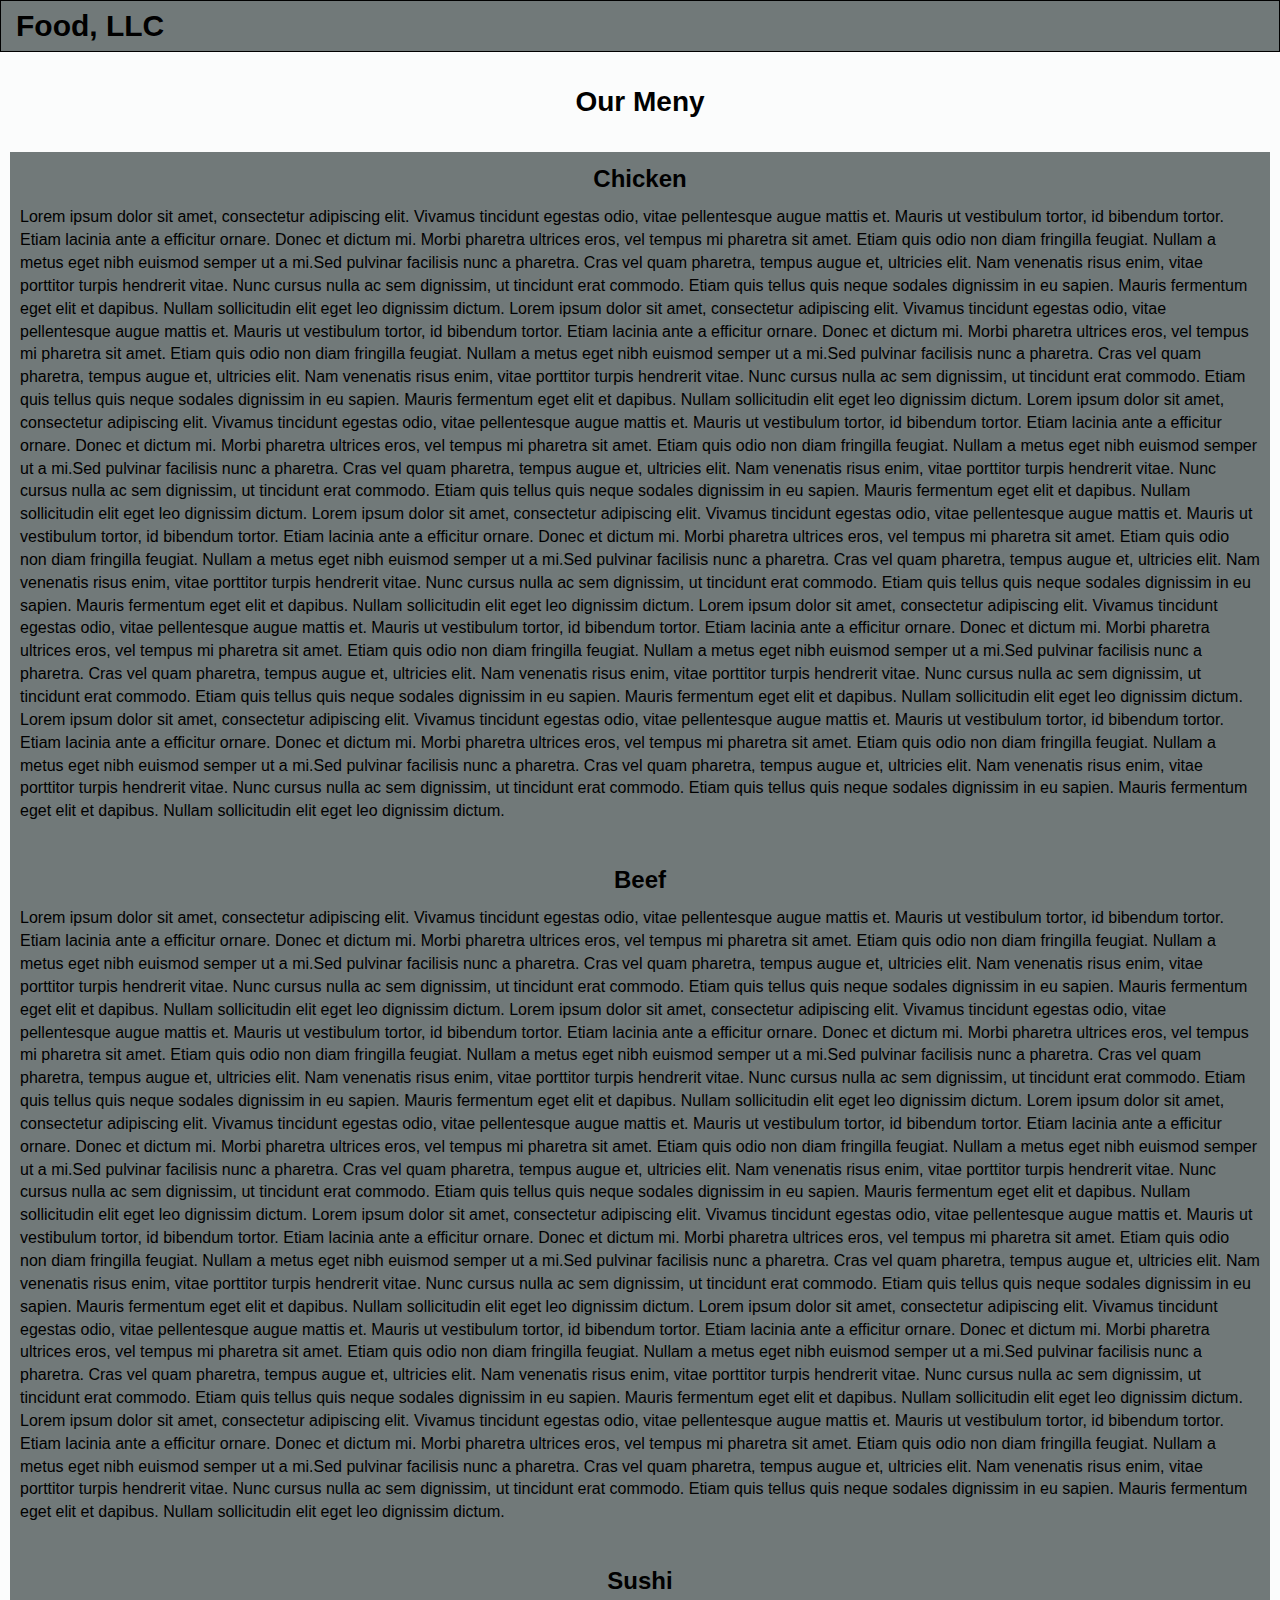
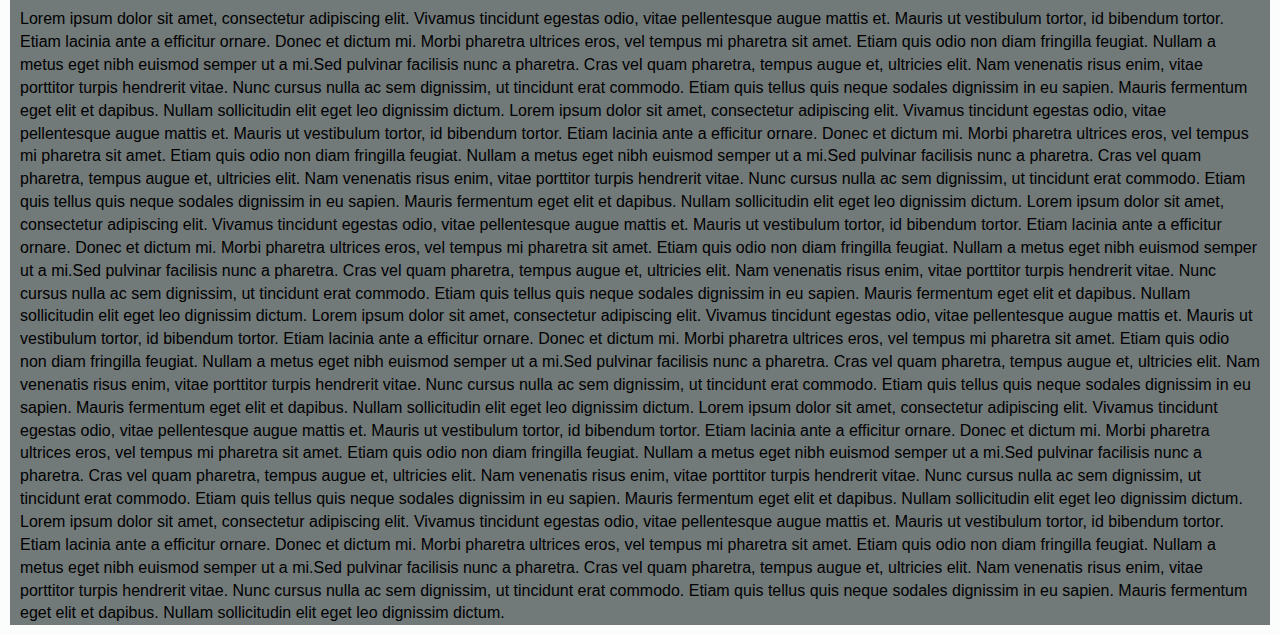
==== mod3_solution/index.html @ 7fc9fcaa "addition to our page content" ====
<!doctype html>
<html lang="en">
  <head>
    <meta charset="utf-8">
    <meta http-equiv="X-UA-Compatible" content="IE=edge">
    <meta name="viewport" content="width=device-width, initial-scale=1">

    <title>Menu</title>
    <link rel="stylesheet" href="css/bootstrap.min.css">
    <link rel="stylesheet" href="css/styles.css">
  </head>
<body>
  <Header>
    <nav id="header-nav" class="navbar navbar-default">
      <div class="container-fluid">
        <div class="navbar-header">

          <div class="navbar-brand">
            <p id="p1">Food, LLC</p>
          </div>

          <button type="button" class="navbar-toggle collapsed" data-toggle="collapse" data-target="#collapsable-nav" aria-expanded="false">
            <span class="sr-only">Toggle navigation</span>
            <span class="icon-bar"></span>
            <span class="icon-bar"></span>
            <span class="icon-bar"></span>
          </button>
        </div>

        <div id="collapsable-nav" class="collapse navbar-collapse">
           <ul id="nav-list" class="nav navbar-nav navbar-right">
            <li>
              <a href="index.html" class="hidden-lg hidden-md hidden-sm">
                Chicken</a>
            </li>
            <li>
              <a href="index.html" class="hidden-lg hidden-md hidden-sm">
                Beef</a>
            </li>
            <li>
               <a href="index.html" class="hidden-lg hidden-md hidden-sm">
                Sushi</a>
            </li>
          </ul><!-- #nav-list -->
        </div><!-- .collapse .navbar-collapse -->
      </div><!-- .container -->
    </nav><!-- #header-nav -->


  </Header>

<p id="p2" class="text-center"> Our Meny </p>

<div class="mydiv">
  <p id="p3"> Chicken <p>
  <p id="p4"> Lorem ipsum dolor sit amet, consectetur adipiscing elit. Vivamus tincidunt egestas odio, vitae pellentesque augue mattis et. Mauris ut vestibulum tortor, id bibendum tortor. Etiam lacinia ante a efficitur ornare. Donec et dictum mi. Morbi pharetra ultrices eros, vel tempus mi pharetra sit amet. Etiam quis odio non diam fringilla feugiat. Nullam a metus eget nibh euismod semper ut a mi.Sed pulvinar facilisis nunc a pharetra. Cras vel quam pharetra, tempus augue et, ultricies elit. Nam venenatis risus enim, vitae porttitor turpis hendrerit vitae. Nunc cursus nulla ac sem dignissim, ut tincidunt erat commodo. Etiam quis tellus quis neque sodales dignissim in eu sapien. Mauris fermentum eget elit et dapibus. Nullam sollicitudin elit eget leo dignissim dictum. Lorem ipsum dolor sit amet, consectetur adipiscing elit. Vivamus tincidunt egestas odio, vitae pellentesque augue mattis et. Mauris ut vestibulum tortor, id bibendum tortor. Etiam lacinia ante a efficitur ornare. Donec et dictum mi. Morbi pharetra ultrices eros, vel tempus mi pharetra sit amet. Etiam quis odio non diam fringilla feugiat. Nullam a metus eget nibh euismod semper ut a mi.Sed pulvinar facilisis nunc a pharetra. Cras vel quam pharetra, tempus augue et, ultricies elit. Nam venenatis risus enim, vitae porttitor turpis hendrerit vitae. Nunc cursus nulla ac sem dignissim, ut tincidunt erat commodo. Etiam quis tellus quis neque sodales dignissim in eu sapien. Mauris fermentum eget elit et dapibus. Nullam sollicitudin elit eget leo dignissim dictum. Lorem ipsum dolor sit amet, consectetur adipiscing elit. Vivamus tincidunt egestas odio, vitae pellentesque augue mattis et. Mauris ut vestibulum tortor, id bibendum tortor. Etiam lacinia ante a efficitur ornare. Donec et dictum mi. Morbi pharetra ultrices eros, vel tempus mi pharetra sit amet. Etiam quis odio non diam fringilla feugiat. Nullam a metus eget nibh euismod semper ut a mi.Sed pulvinar facilisis nunc a pharetra. Cras vel quam pharetra, tempus augue et, ultricies elit. Nam venenatis risus enim, vitae porttitor turpis hendrerit vitae. Nunc cursus nulla ac sem dignissim, ut tincidunt erat commodo. Etiam quis tellus quis neque sodales dignissim in eu sapien. Mauris fermentum eget elit et dapibus. Nullam sollicitudin elit eget leo dignissim dictum. Lorem ipsum dolor sit amet, consectetur adipiscing elit. Vivamus tincidunt egestas odio, vitae pellentesque augue mattis et. Mauris ut vestibulum tortor, id bibendum tortor. Etiam lacinia ante a efficitur ornare. Donec et dictum mi. Morbi pharetra ultrices eros, vel tempus mi pharetra sit amet. Etiam quis odio non diam fringilla feugiat. Nullam a metus eget nibh euismod semper ut a mi.Sed pulvinar facilisis nunc a pharetra. Cras vel quam pharetra, tempus augue et, ultricies elit. Nam venenatis risus enim, vitae porttitor turpis hendrerit vitae. Nunc cursus nulla ac sem dignissim, ut tincidunt erat commodo. Etiam quis tellus quis neque sodales dignissim in eu sapien. Mauris fermentum eget elit et dapibus. Nullam sollicitudin elit eget leo dignissim dictum. Lorem ipsum dolor sit amet, consectetur adipiscing elit. Vivamus tincidunt egestas odio, vitae pellentesque augue mattis et. Mauris ut vestibulum tortor, id bibendum tortor. Etiam lacinia ante a efficitur ornare. Donec et dictum mi. Morbi pharetra ultrices eros, vel tempus mi pharetra sit amet. Etiam quis odio non diam fringilla feugiat. Nullam a metus eget nibh euismod semper ut a mi.Sed pulvinar facilisis nunc a pharetra. Cras vel quam pharetra, tempus augue et, ultricies elit. Nam venenatis risus enim, vitae porttitor turpis hendrerit vitae. Nunc cursus nulla ac sem dignissim, ut tincidunt erat commodo. Etiam quis tellus quis neque sodales dignissim in eu sapien. Mauris fermentum eget elit et dapibus. Nullam sollicitudin elit eget leo dignissim dictum. Lorem ipsum dolor sit amet, consectetur adipiscing elit. Vivamus tincidunt egestas odio, vitae pellentesque augue mattis et. Mauris ut vestibulum tortor, id bibendum tortor. Etiam lacinia ante a efficitur ornare. Donec et dictum mi. Morbi pharetra ultrices eros, vel tempus mi pharetra sit amet. Etiam quis odio non diam fringilla feugiat. Nullam a metus eget nibh euismod semper ut a mi.Sed pulvinar facilisis nunc a pharetra. Cras vel quam pharetra, tempus augue et, ultricies elit. Nam venenatis risus enim, vitae porttitor turpis hendrerit vitae. Nunc cursus nulla ac sem dignissim, ut tincidunt erat commodo. Etiam quis tellus quis neque sodales dignissim in eu sapien. Mauris fermentum eget elit et dapibus. Nullam sollicitudin elit eget leo dignissim dictum.

  </p>  

<p id="p3"> Beef <p>
  <p id="p4"> Lorem ipsum dolor sit amet, consectetur adipiscing elit. Vivamus tincidunt egestas odio, vitae pellentesque augue mattis et. Mauris ut vestibulum tortor, id bibendum tortor. Etiam lacinia ante a efficitur ornare. Donec et dictum mi. Morbi pharetra ultrices eros, vel tempus mi pharetra sit amet. Etiam quis odio non diam fringilla feugiat. Nullam a metus eget nibh euismod semper ut a mi.Sed pulvinar facilisis nunc a pharetra. Cras vel quam pharetra, tempus augue et, ultricies elit. Nam venenatis risus enim, vitae porttitor turpis hendrerit vitae. Nunc cursus nulla ac sem dignissim, ut tincidunt erat commodo. Etiam quis tellus quis neque sodales dignissim in eu sapien. Mauris fermentum eget elit et dapibus. Nullam sollicitudin elit eget leo dignissim dictum. Lorem ipsum dolor sit amet, consectetur adipiscing elit. Vivamus tincidunt egestas odio, vitae pellentesque augue mattis et. Mauris ut vestibulum tortor, id bibendum tortor. Etiam lacinia ante a efficitur ornare. Donec et dictum mi. Morbi pharetra ultrices eros, vel tempus mi pharetra sit amet. Etiam quis odio non diam fringilla feugiat. Nullam a metus eget nibh euismod semper ut a mi.Sed pulvinar facilisis nunc a pharetra. Cras vel quam pharetra, tempus augue et, ultricies elit. Nam venenatis risus enim, vitae porttitor turpis hendrerit vitae. Nunc cursus nulla ac sem dignissim, ut tincidunt erat commodo. Etiam quis tellus quis neque sodales dignissim in eu sapien. Mauris fermentum eget elit et dapibus. Nullam sollicitudin elit eget leo dignissim dictum. Lorem ipsum dolor sit amet, consectetur adipiscing elit. Vivamus tincidunt egestas odio, vitae pellentesque augue mattis et. Mauris ut vestibulum tortor, id bibendum tortor. Etiam lacinia ante a efficitur ornare. Donec et dictum mi. Morbi pharetra ultrices eros, vel tempus mi pharetra sit amet. Etiam quis odio non diam fringilla feugiat. Nullam a metus eget nibh euismod semper ut a mi.Sed pulvinar facilisis nunc a pharetra. Cras vel quam pharetra, tempus augue et, ultricies elit. Nam venenatis risus enim, vitae porttitor turpis hendrerit vitae. Nunc cursus nulla ac sem dignissim, ut tincidunt erat commodo. Etiam quis tellus quis neque sodales dignissim in eu sapien. Mauris fermentum eget elit et dapibus. Nullam sollicitudin elit eget leo dignissim dictum. Lorem ipsum dolor sit amet, consectetur adipiscing elit. Vivamus tincidunt egestas odio, vitae pellentesque augue mattis et. Mauris ut vestibulum tortor, id bibendum tortor. Etiam lacinia ante a efficitur ornare. Donec et dictum mi. Morbi pharetra ultrices eros, vel tempus mi pharetra sit amet. Etiam quis odio non diam fringilla feugiat. Nullam a metus eget nibh euismod semper ut a mi.Sed pulvinar facilisis nunc a pharetra. Cras vel quam pharetra, tempus augue et, ultricies elit. Nam venenatis risus enim, vitae porttitor turpis hendrerit vitae. Nunc cursus nulla ac sem dignissim, ut tincidunt erat commodo. Etiam quis tellus quis neque sodales dignissim in eu sapien. Mauris fermentum eget elit et dapibus. Nullam sollicitudin elit eget leo dignissim dictum. Lorem ipsum dolor sit amet, consectetur adipiscing elit. Vivamus tincidunt egestas odio, vitae pellentesque augue mattis et. Mauris ut vestibulum tortor, id bibendum tortor. Etiam lacinia ante a efficitur ornare. Donec et dictum mi. Morbi pharetra ultrices eros, vel tempus mi pharetra sit amet. Etiam quis odio non diam fringilla feugiat. Nullam a metus eget nibh euismod semper ut a mi.Sed pulvinar facilisis nunc a pharetra. Cras vel quam pharetra, tempus augue et, ultricies elit. Nam venenatis risus enim, vitae porttitor turpis hendrerit vitae. Nunc cursus nulla ac sem dignissim, ut tincidunt erat commodo. Etiam quis tellus quis neque sodales dignissim in eu sapien. Mauris fermentum eget elit et dapibus. Nullam sollicitudin elit eget leo dignissim dictum. Lorem ipsum dolor sit amet, consectetur adipiscing elit. Vivamus tincidunt egestas odio, vitae pellentesque augue mattis et. Mauris ut vestibulum tortor, id bibendum tortor. Etiam lacinia ante a efficitur ornare. Donec et dictum mi. Morbi pharetra ultrices eros, vel tempus mi pharetra sit amet. Etiam quis odio non diam fringilla feugiat. Nullam a metus eget nibh euismod semper ut a mi.Sed pulvinar facilisis nunc a pharetra. Cras vel quam pharetra, tempus augue et, ultricies elit. Nam venenatis risus enim, vitae porttitor turpis hendrerit vitae. Nunc cursus nulla ac sem dignissim, ut tincidunt erat commodo. Etiam quis tellus quis neque sodales dignissim in eu sapien. Mauris fermentum eget elit et dapibus. Nullam sollicitudin elit eget leo dignissim dictum.

 </p>  

<p id="p3"> Sushi <p>
  <p id="p4"> Lorem ipsum dolor sit amet, consectetur adipiscing elit. Vivamus tincidunt egestas odio, vitae pellentesque augue mattis et. Mauris ut vestibulum tortor, id bibendum tortor. Etiam lacinia ante a efficitur ornare. Donec et dictum mi. Morbi pharetra ultrices eros, vel tempus mi pharetra sit amet. Etiam quis odio non diam fringilla feugiat. Nullam a metus eget nibh euismod semper ut a mi.Sed pulvinar facilisis nunc a pharetra. Cras vel quam pharetra, tempus augue et, ultricies elit. Nam venenatis risus enim, vitae porttitor turpis hendrerit vitae. Nunc cursus nulla ac sem dignissim, ut tincidunt erat commodo. Etiam quis tellus quis neque sodales dignissim in eu sapien. Mauris fermentum eget elit et dapibus. Nullam sollicitudin elit eget leo dignissim dictum. Lorem ipsum dolor sit amet, consectetur adipiscing elit. Vivamus tincidunt egestas odio, vitae pellentesque augue mattis et. Mauris ut vestibulum tortor, id bibendum tortor. Etiam lacinia ante a efficitur ornare. Donec et dictum mi. Morbi pharetra ultrices eros, vel tempus mi pharetra sit amet. Etiam quis odio non diam fringilla feugiat. Nullam a metus eget nibh euismod semper ut a mi.Sed pulvinar facilisis nunc a pharetra. Cras vel quam pharetra, tempus augue et, ultricies elit. Nam venenatis risus enim, vitae porttitor turpis hendrerit vitae. Nunc cursus nulla ac sem dignissim, ut tincidunt erat commodo. Etiam quis tellus quis neque sodales dignissim in eu sapien. Mauris fermentum eget elit et dapibus. Nullam sollicitudin elit eget leo dignissim dictum. Lorem ipsum dolor sit amet, consectetur adipiscing elit. Vivamus tincidunt egestas odio, vitae pellentesque augue mattis et. Mauris ut vestibulum tortor, id bibendum tortor. Etiam lacinia ante a efficitur ornare. Donec et dictum mi. Morbi pharetra ultrices eros, vel tempus mi pharetra sit amet. Etiam quis odio non diam fringilla feugiat. Nullam a metus eget nibh euismod semper ut a mi.Sed pulvinar facilisis nunc a pharetra. Cras vel quam pharetra, tempus augue et, ultricies elit. Nam venenatis risus enim, vitae porttitor turpis hendrerit vitae. Nunc cursus nulla ac sem dignissim, ut tincidunt erat commodo. Etiam quis tellus quis neque sodales dignissim in eu sapien. Mauris fermentum eget elit et dapibus. Nullam sollicitudin elit eget leo dignissim dictum. Lorem ipsum dolor sit amet, consectetur adipiscing elit. Vivamus tincidunt egestas odio, vitae pellentesque augue mattis et. Mauris ut vestibulum tortor, id bibendum tortor. Etiam lacinia ante a efficitur ornare. Donec et dictum mi. Morbi pharetra ultrices eros, vel tempus mi pharetra sit amet. Etiam quis odio non diam fringilla feugiat. Nullam a metus eget nibh euismod semper ut a mi.Sed pulvinar facilisis nunc a pharetra. Cras vel quam pharetra, tempus augue et, ultricies elit. Nam venenatis risus enim, vitae porttitor turpis hendrerit vitae. Nunc cursus nulla ac sem dignissim, ut tincidunt erat commodo. Etiam quis tellus quis neque sodales dignissim in eu sapien. Mauris fermentum eget elit et dapibus. Nullam sollicitudin elit eget leo dignissim dictum. Lorem ipsum dolor sit amet, consectetur adipiscing elit. Vivamus tincidunt egestas odio, vitae pellentesque augue mattis et. Mauris ut vestibulum tortor, id bibendum tortor. Etiam lacinia ante a efficitur ornare. Donec et dictum mi. Morbi pharetra ultrices eros, vel tempus mi pharetra sit amet. Etiam quis odio non diam fringilla feugiat. Nullam a metus eget nibh euismod semper ut a mi.Sed pulvinar facilisis nunc a pharetra. Cras vel quam pharetra, tempus augue et, ultricies elit. Nam venenatis risus enim, vitae porttitor turpis hendrerit vitae. Nunc cursus nulla ac sem dignissim, ut tincidunt erat commodo. Etiam quis tellus quis neque sodales dignissim in eu sapien. Mauris fermentum eget elit et dapibus. Nullam sollicitudin elit eget leo dignissim dictum. Lorem ipsum dolor sit amet, consectetur adipiscing elit. Vivamus tincidunt egestas odio, vitae pellentesque augue mattis et. Mauris ut vestibulum tortor, id bibendum tortor. Etiam lacinia ante a efficitur ornare. Donec et dictum mi. Morbi pharetra ultrices eros, vel tempus mi pharetra sit amet. Etiam quis odio non diam fringilla feugiat. Nullam a metus eget nibh euismod semper ut a mi.Sed pulvinar facilisis nunc a pharetra. Cras vel quam pharetra, tempus augue et, ultricies elit. Nam venenatis risus enim, vitae porttitor turpis hendrerit vitae. Nunc cursus nulla ac sem dignissim, ut tincidunt erat commodo. Etiam quis tellus quis neque sodales dignissim in eu sapien. Mauris fermentum eget elit et dapibus. Nullam sollicitudin elit eget leo dignissim dictum.

  </p>  

</div>

  </div>

  <script src="js/jquery-1.11.3.min.js"></script>
  <script src="js/bootstrap.min.js"></script>
  <script src="js/script.js"></script>
</body>
</html>
---- mod3_solution/css/styles.css ----
body {
	font-size:16px;
	color: #fff;
	background-color: #fbfcfc;
	font-family: 'Oxygen', sans-serif;
}

/** Header **/

#header-nav {
	background-color: #717979;
	border-radius: 0;
	border: 1px solid black;

}

#nav-list a{
	color: black;
	text-align: center;
	background-color:#EBF98C;
	font-weight: 800; 

}

#nav-list a:hover {
	background: #939293;
}


button {
	
} 


/** Title and main page **/

p {color: black;
}
	#p1 {
	font-weight: 800;
	text-align: center;
	font-size: 30px;
	}

	#p2 {
	font-weight: 800;
	margin-top: 30px;
	font-size: 28px;

	}

	#p3 {
	font-weight: 800;
	margin-top: 30px;
	font-size: 24px;
	padding-top:10px;

	}

	#p4 {
	text-align: left;
	font-weight: 0;
	font-size:16px;
	padding: 0px 10px 0px 10px;
	}

.mydiv {
	background-color: #717979;
	color: black;
	text-align: center; 
	margin: 10px 10px 10px 10px; 

}

/** Media queries to add some margin to edge when using smal devices **/


/********** Small devices only **********/
@media (min-width: 768px) and (max-width: 991px) {
  .mydiv {
  	margin: 10px 80px 10px 80px;}
  }


  /********** Extra small devices only **********/
@media (max-width: 767px) {
  .mydiv {
  	margin: 10px 80px 10px 80px;}
}
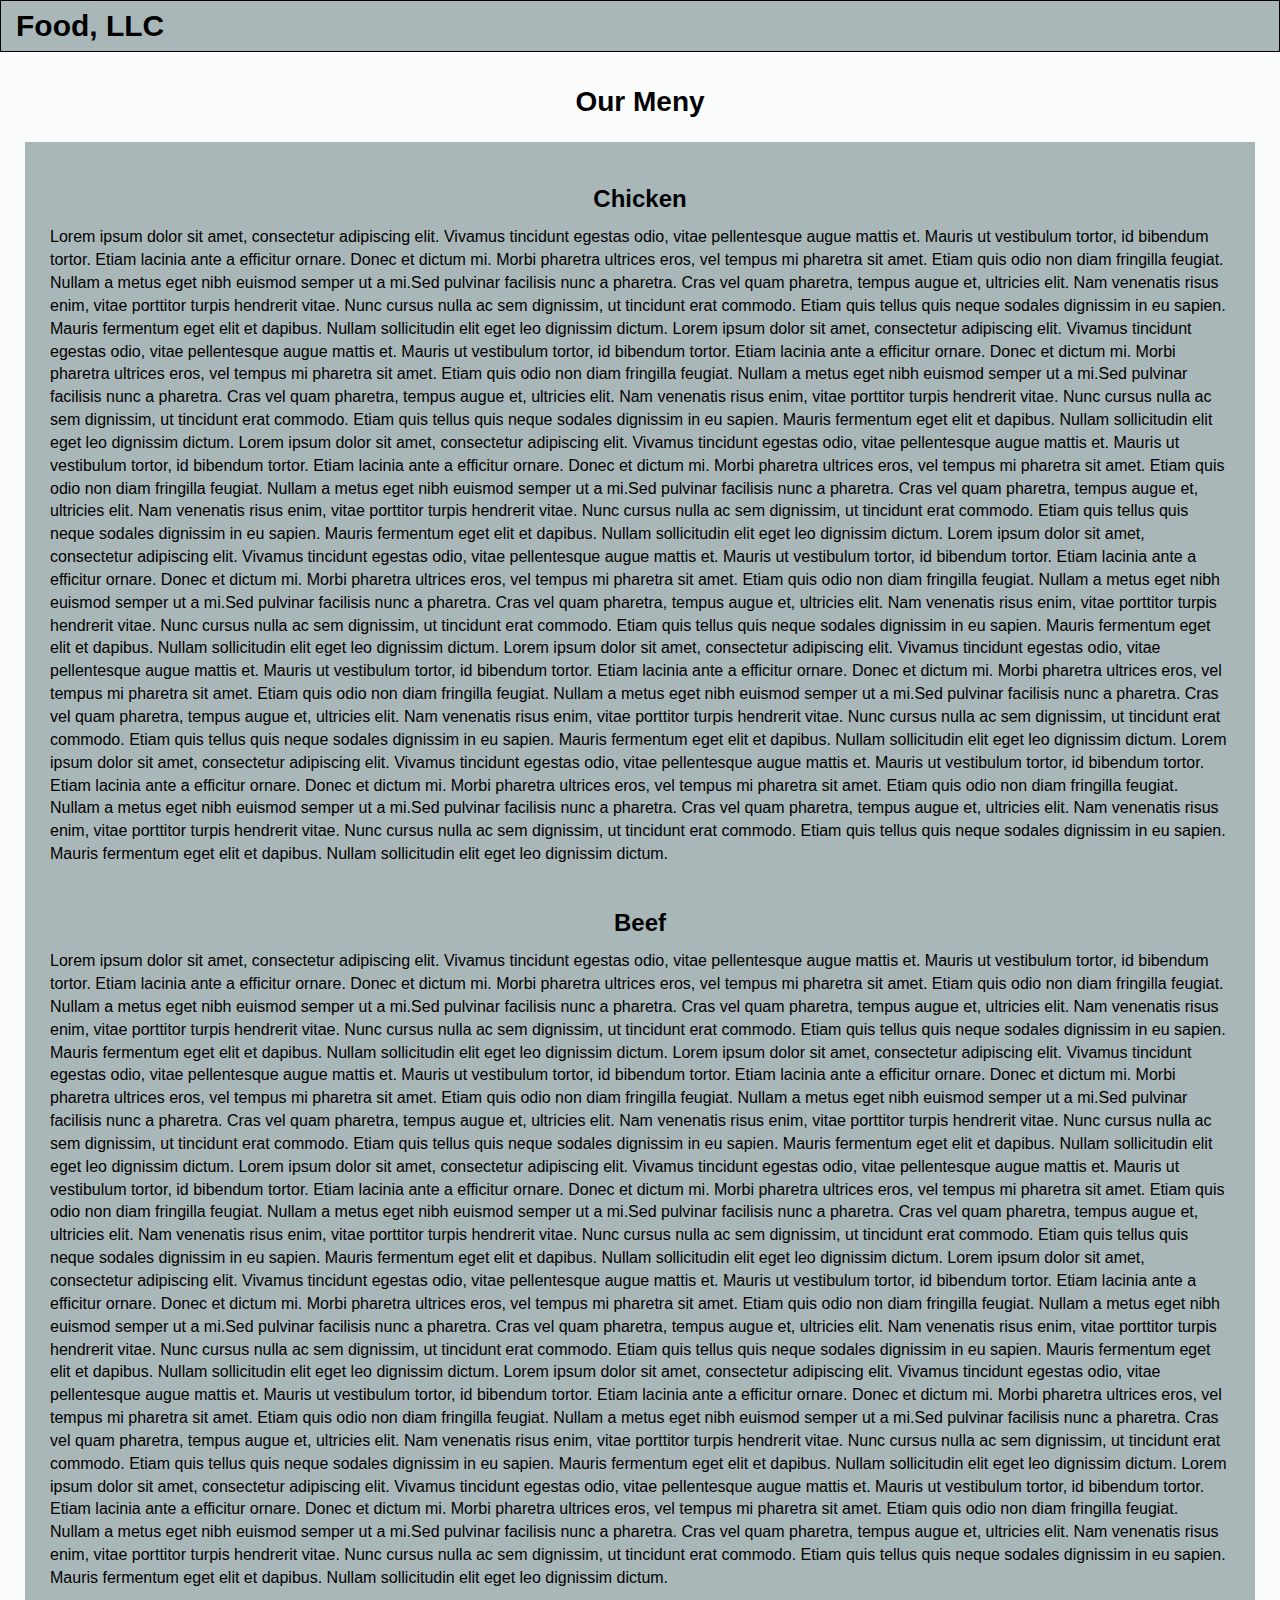
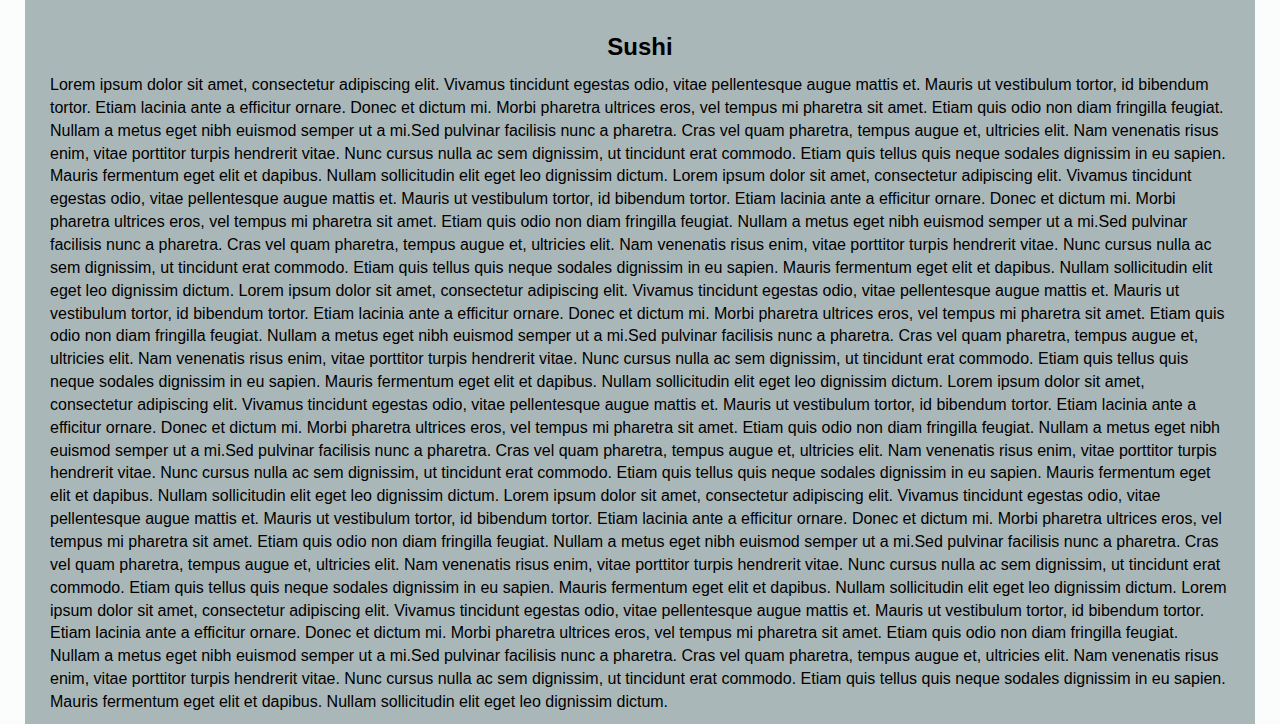
==== commit 904e01f3: "new content" ====
--- a/mod3_solution/index.html
+++ b/mod3_solution/index.html
@@ -41,35 +41,37 @@
                <a href="index.html" class="hidden-lg hidden-md hidden-sm">
                 Sushi</a>
             </li>
-          </ul><!-- #nav-list -->
-        </div><!-- .collapse .navbar-collapse -->
-      </div><!-- .container -->
-    </nav><!-- #header-nav -->
+          </ul>
+        </div>
+      </div>  <!-- .container -->
+    </nav>  <!-- #header-nav -->
 
 
   </Header>
 
 <p id="p2" class="text-center"> Our Meny </p>
 
-<div class="mydiv">
-  <p id="p3"> Chicken <p>
-  <p id="p4"> Lorem ipsum dolor sit amet, consectetur adipiscing elit. Vivamus tincidunt egestas odio, vitae pellentesque augue mattis et. Mauris ut vestibulum tortor, id bibendum tortor. Etiam lacinia ante a efficitur ornare. Donec et dictum mi. Morbi pharetra ultrices eros, vel tempus mi pharetra sit amet. Etiam quis odio non diam fringilla feugiat. Nullam a metus eget nibh euismod semper ut a mi.Sed pulvinar facilisis nunc a pharetra. Cras vel quam pharetra, tempus augue et, ultricies elit. Nam venenatis risus enim, vitae porttitor turpis hendrerit vitae. Nunc cursus nulla ac sem dignissim, ut tincidunt erat commodo. Etiam quis tellus quis neque sodales dignissim in eu sapien. Mauris fermentum eget elit et dapibus. Nullam sollicitudin elit eget leo dignissim dictum. Lorem ipsum dolor sit amet, consectetur adipiscing elit. Vivamus tincidunt egestas odio, vitae pellentesque augue mattis et. Mauris ut vestibulum tortor, id bibendum tortor. Etiam lacinia ante a efficitur ornare. Donec et dictum mi. Morbi pharetra ultrices eros, vel tempus mi pharetra sit amet. Etiam quis odio non diam fringilla feugiat. Nullam a metus eget nibh euismod semper ut a mi.Sed pulvinar facilisis nunc a pharetra. Cras vel quam pharetra, tempus augue et, ultricies elit. Nam venenatis risus enim, vitae porttitor turpis hendrerit vitae. Nunc cursus nulla ac sem dignissim, ut tincidunt erat commodo. Etiam quis tellus quis neque sodales dignissim in eu sapien. Mauris fermentum eget elit et dapibus. Nullam sollicitudin elit eget leo dignissim dictum. Lorem ipsum dolor sit amet, consectetur adipiscing elit. Vivamus tincidunt egestas odio, vitae pellentesque augue mattis et. Mauris ut vestibulum tortor, id bibendum tortor. Etiam lacinia ante a efficitur ornare. Donec et dictum mi. Morbi pharetra ultrices eros, vel tempus mi pharetra sit amet. Etiam quis odio non diam fringilla feugiat. Nullam a metus eget nibh euismod semper ut a mi.Sed pulvinar facilisis nunc a pharetra. Cras vel quam pharetra, tempus augue et, ultricies elit. Nam venenatis risus enim, vitae porttitor turpis hendrerit vitae. Nunc cursus nulla ac sem dignissim, ut tincidunt erat commodo. Etiam quis tellus quis neque sodales dignissim in eu sapien. Mauris fermentum eget elit et dapibus. Nullam sollicitudin elit eget leo dignissim dictum. Lorem ipsum dolor sit amet, consectetur adipiscing elit. Vivamus tincidunt egestas odio, vitae pellentesque augue mattis et. Mauris ut vestibulum tortor, id bibendum tortor. Etiam lacinia ante a efficitur ornare. Donec et dictum mi. Morbi pharetra ultrices eros, vel tempus mi pharetra sit amet. Etiam quis odio non diam fringilla feugiat. Nullam a metus eget nibh euismod semper ut a mi.Sed pulvinar facilisis nunc a pharetra. Cras vel quam pharetra, tempus augue et, ultricies elit. Nam venenatis risus enim, vitae porttitor turpis hendrerit vitae. Nunc cursus nulla ac sem dignissim, ut tincidunt erat commodo. Etiam quis tellus quis neque sodales dignissim in eu sapien. Mauris fermentum eget elit et dapibus. Nullam sollicitudin elit eget leo dignissim dictum. Lorem ipsum dolor sit amet, consectetur adipiscing elit. Vivamus tincidunt egestas odio, vitae pellentesque augue mattis et. Mauris ut vestibulum tortor, id bibendum tortor. Etiam lacinia ante a efficitur ornare. Donec et dictum mi. Morbi pharetra ultrices eros, vel tempus mi pharetra sit amet. Etiam quis odio non diam fringilla feugiat. Nullam a metus eget nibh euismod semper ut a mi.Sed pulvinar facilisis nunc a pharetra. Cras vel quam pharetra, tempus augue et, ultricies elit. Nam venenatis risus enim, vitae porttitor turpis hendrerit vitae. Nunc cursus nulla ac sem dignissim, ut tincidunt erat commodo. Etiam quis tellus quis neque sodales dignissim in eu sapien. Mauris fermentum eget elit et dapibus. Nullam sollicitudin elit eget leo dignissim dictum. Lorem ipsum dolor sit amet, consectetur adipiscing elit. Vivamus tincidunt egestas odio, vitae pellentesque augue mattis et. Mauris ut vestibulum tortor, id bibendum tortor. Etiam lacinia ante a efficitur ornare. Donec et dictum mi. Morbi pharetra ultrices eros, vel tempus mi pharetra sit amet. Etiam quis odio non diam fringilla feugiat. Nullam a metus eget nibh euismod semper ut a mi.Sed pulvinar facilisis nunc a pharetra. Cras vel quam pharetra, tempus augue et, ultricies elit. Nam venenatis risus enim, vitae porttitor turpis hendrerit vitae. Nunc cursus nulla ac sem dignissim, ut tincidunt erat commodo. Etiam quis tellus quis neque sodales dignissim in eu sapien. Mauris fermentum eget elit et dapibus. Nullam sollicitudin elit eget leo dignissim dictum.
+<div class="container">
+  <div class="mydiv">
+    <div class="col-xs-12">
+    <p id="p3"> Chicken <p>
+    <p id="p4"> Lorem ipsum dolor sit amet, consectetur adipiscing elit.  Vivamus tincidunt egestas odio, vitae pellentesque augue mattis et. Mauris ut vestibulum tortor, id bibendum tortor. Etiam lacinia ante a efficitur ornare. Donec et dictum mi. Morbi pharetra ultrices eros, vel tempus mi pharetra sit amet. Etiam quis odio non diam fringilla feugiat. Nullam a metus eget nibh euismod semper ut a mi.Sed pulvinar facilisis nunc a pharetra. Cras vel quam pharetra, tempus augue et, ultricies elit. Nam venenatis risus enim, vitae porttitor turpis hendrerit vitae. Nunc cursus nulla ac sem dignissim, ut tincidunt erat commodo. Etiam quis tellus quis neque sodales dignissim in eu sapien. Mauris fermentum eget elit et dapibus. Nullam sollicitudin elit eget leo dignissim dictum. Lorem ipsum dolor sit amet, consectetur adipiscing elit. Vivamus tincidunt egestas odio, vitae pellentesque augue mattis et. Mauris ut vestibulum tortor, id bibendum tortor. Etiam lacinia ante a efficitur ornare. Donec et dictum mi. Morbi pharetra ultrices eros, vel tempus mi pharetra sit amet. Etiam quis odio non diam fringilla feugiat. Nullam a metus eget nibh euismod semper ut a mi.Sed pulvinar facilisis nunc a pharetra. Cras vel quam pharetra, tempus augue et, ultricies elit. Nam venenatis risus enim, vitae porttitor turpis hendrerit vitae. Nunc cursus nulla ac sem dignissim, ut tincidunt erat commodo. Etiam quis tellus quis neque sodales dignissim in eu sapien. Mauris fermentum eget elit et dapibus. Nullam sollicitudin elit eget leo dignissim dictum. Lorem ipsum dolor sit amet, consectetur adipiscing elit. Vivamus tincidunt egestas odio, vitae pellentesque augue mattis et. Mauris ut vestibulum tortor, id bibendum tortor. Etiam lacinia ante a efficitur ornare. Donec et dictum mi. Morbi pharetra ultrices eros, vel tempus mi pharetra sit amet. Etiam quis odio non diam fringilla feugiat. Nullam a metus eget nibh euismod semper ut a mi.Sed pulvinar facilisis nunc a pharetra. Cras vel quam pharetra, tempus augue et, ultricies elit. Nam venenatis risus enim, vitae porttitor turpis hendrerit vitae. Nunc cursus nulla ac sem dignissim, ut tincidunt erat commodo. Etiam quis tellus quis neque sodales dignissim in eu sapien. Mauris fermentum eget elit et dapibus. Nullam sollicitudin elit eget leo dignissim dictum. Lorem ipsum dolor sit amet, consectetur adipiscing elit. Vivamus tincidunt egestas odio, vitae pellentesque augue mattis et. Mauris ut vestibulum tortor, id bibendum tortor. Etiam lacinia ante a efficitur ornare. Donec et dictum mi. Morbi pharetra ultrices eros, vel tempus mi pharetra sit amet. Etiam quis odio non diam fringilla feugiat. Nullam a metus eget nibh euismod semper ut a mi.Sed pulvinar facilisis nunc a pharetra. Cras vel quam pharetra, tempus augue et, ultricies elit. Nam venenatis risus enim, vitae porttitor turpis hendrerit vitae. Nunc cursus nulla ac sem dignissim, ut tincidunt erat commodo. Etiam quis tellus quis neque sodales dignissim in eu sapien. Mauris fermentum eget elit et dapibus. Nullam sollicitudin elit eget leo dignissim dictum. Lorem ipsum dolor sit amet, consectetur adipiscing elit. Vivamus tincidunt egestas odio, vitae pellentesque augue mattis et. Mauris ut vestibulum tortor, id bibendum tortor. Etiam lacinia ante a efficitur ornare. Donec et dictum mi. Morbi pharetra ultrices eros, vel tempus mi pharetra sit amet. Etiam quis odio non diam fringilla feugiat. Nullam a metus eget nibh euismod semper ut a mi.Sed pulvinar facilisis nunc a pharetra. Cras vel quam pharetra, tempus augue et, ultricies elit. Nam venenatis risus enim, vitae porttitor turpis hendrerit vitae. Nunc cursus nulla ac sem dignissim, ut tincidunt erat commodo. Etiam quis tellus quis neque sodales dignissim in eu sapien. Mauris fermentum eget elit et dapibus. Nullam sollicitudin elit eget leo dignissim dictum. Lorem ipsum dolor sit amet, consectetur adipiscing elit. Vivamus tincidunt egestas odio, vitae pellentesque augue mattis et. Mauris ut vestibulum tortor, id bibendum tortor. Etiam lacinia ante a efficitur ornare. Donec et dictum mi. Morbi pharetra ultrices eros, vel tempus mi pharetra sit amet. Etiam quis odio non diam fringilla feugiat. Nullam a metus eget nibh euismod semper ut a mi.Sed pulvinar facilisis nunc a pharetra. Cras vel quam pharetra, tempus augue et, ultricies elit. Nam venenatis risus enim, vitae porttitor turpis hendrerit vitae. Nunc cursus nulla ac sem dignissim, ut tincidunt erat commodo. Etiam quis tellus quis neque sodales dignissim in eu sapien. Mauris fermentum eget elit et dapibus. Nullam sollicitudin elit eget leo dignissim dictum.
 
-  </p>  
+    </p>  
 
-<p id="p3"> Beef <p>
-  <p id="p4"> Lorem ipsum dolor sit amet, consectetur adipiscing elit. Vivamus tincidunt egestas odio, vitae pellentesque augue mattis et. Mauris ut vestibulum tortor, id bibendum tortor. Etiam lacinia ante a efficitur ornare. Donec et dictum mi. Morbi pharetra ultrices eros, vel tempus mi pharetra sit amet. Etiam quis odio non diam fringilla feugiat. Nullam a metus eget nibh euismod semper ut a mi.Sed pulvinar facilisis nunc a pharetra. Cras vel quam pharetra, tempus augue et, ultricies elit. Nam venenatis risus enim, vitae porttitor turpis hendrerit vitae. Nunc cursus nulla ac sem dignissim, ut tincidunt erat commodo. Etiam quis tellus quis neque sodales dignissim in eu sapien. Mauris fermentum eget elit et dapibus. Nullam sollicitudin elit eget leo dignissim dictum. Lorem ipsum dolor sit amet, consectetur adipiscing elit. Vivamus tincidunt egestas odio, vitae pellentesque augue mattis et. Mauris ut vestibulum tortor, id bibendum tortor. Etiam lacinia ante a efficitur ornare. Donec et dictum mi. Morbi pharetra ultrices eros, vel tempus mi pharetra sit amet. Etiam quis odio non diam fringilla feugiat. Nullam a metus eget nibh euismod semper ut a mi.Sed pulvinar facilisis nunc a pharetra. Cras vel quam pharetra, tempus augue et, ultricies elit. Nam venenatis risus enim, vitae porttitor turpis hendrerit vitae. Nunc cursus nulla ac sem dignissim, ut tincidunt erat commodo. Etiam quis tellus quis neque sodales dignissim in eu sapien. Mauris fermentum eget elit et dapibus. Nullam sollicitudin elit eget leo dignissim dictum. Lorem ipsum dolor sit amet, consectetur adipiscing elit. Vivamus tincidunt egestas odio, vitae pellentesque augue mattis et. Mauris ut vestibulum tortor, id bibendum tortor. Etiam lacinia ante a efficitur ornare. Donec et dictum mi. Morbi pharetra ultrices eros, vel tempus mi pharetra sit amet. Etiam quis odio non diam fringilla feugiat. Nullam a metus eget nibh euismod semper ut a mi.Sed pulvinar facilisis nunc a pharetra. Cras vel quam pharetra, tempus augue et, ultricies elit. Nam venenatis risus enim, vitae porttitor turpis hendrerit vitae. Nunc cursus nulla ac sem dignissim, ut tincidunt erat commodo. Etiam quis tellus quis neque sodales dignissim in eu sapien. Mauris fermentum eget elit et dapibus. Nullam sollicitudin elit eget leo dignissim dictum. Lorem ipsum dolor sit amet, consectetur adipiscing elit. Vivamus tincidunt egestas odio, vitae pellentesque augue mattis et. Mauris ut vestibulum tortor, id bibendum tortor. Etiam lacinia ante a efficitur ornare. Donec et dictum mi. Morbi pharetra ultrices eros, vel tempus mi pharetra sit amet. Etiam quis odio non diam fringilla feugiat. Nullam a metus eget nibh euismod semper ut a mi.Sed pulvinar facilisis nunc a pharetra. Cras vel quam pharetra, tempus augue et, ultricies elit. Nam venenatis risus enim, vitae porttitor turpis hendrerit vitae. Nunc cursus nulla ac sem dignissim, ut tincidunt erat commodo. Etiam quis tellus quis neque sodales dignissim in eu sapien. Mauris fermentum eget elit et dapibus. Nullam sollicitudin elit eget leo dignissim dictum. Lorem ipsum dolor sit amet, consectetur adipiscing elit. Vivamus tincidunt egestas odio, vitae pellentesque augue mattis et. Mauris ut vestibulum tortor, id bibendum tortor. Etiam lacinia ante a efficitur ornare. Donec et dictum mi. Morbi pharetra ultrices eros, vel tempus mi pharetra sit amet. Etiam quis odio non diam fringilla feugiat. Nullam a metus eget nibh euismod semper ut a mi.Sed pulvinar facilisis nunc a pharetra. Cras vel quam pharetra, tempus augue et, ultricies elit. Nam venenatis risus enim, vitae porttitor turpis hendrerit vitae. Nunc cursus nulla ac sem dignissim, ut tincidunt erat commodo. Etiam quis tellus quis neque sodales dignissim in eu sapien. Mauris fermentum eget elit et dapibus. Nullam sollicitudin elit eget leo dignissim dictum. Lorem ipsum dolor sit amet, consectetur adipiscing elit. Vivamus tincidunt egestas odio, vitae pellentesque augue mattis et. Mauris ut vestibulum tortor, id bibendum tortor. Etiam lacinia ante a efficitur ornare. Donec et dictum mi. Morbi pharetra ultrices eros, vel tempus mi pharetra sit amet. Etiam quis odio non diam fringilla feugiat. Nullam a metus eget nibh euismod semper ut a mi.Sed pulvinar facilisis nunc a pharetra. Cras vel quam pharetra, tempus augue et, ultricies elit. Nam venenatis risus enim, vitae porttitor turpis hendrerit vitae. Nunc cursus nulla ac sem dignissim, ut tincidunt erat commodo. Etiam quis tellus quis neque sodales dignissim in eu sapien. Mauris fermentum eget elit et dapibus. Nullam sollicitudin elit eget leo dignissim dictum.
+    <p id="p3"> Beef <p>
+    <p id="p4"> Lorem ipsum dolor sit amet, consectetur adipiscing elit. Vivamus tincidunt egestas odio, vitae pellentesque augue mattis et. Mauris ut vestibulum tortor, id bibendum tortor. Etiam lacinia ante a efficitur ornare. Donec et dictum mi. Morbi pharetra ultrices eros, vel tempus mi pharetra sit amet. Etiam quis odio non diam fringilla feugiat. Nullam a metus eget nibh euismod semper ut a mi.Sed pulvinar facilisis nunc a pharetra. Cras vel quam pharetra, tempus augue et, ultricies elit. Nam venenatis risus enim, vitae porttitor turpis hendrerit vitae. Nunc cursus nulla ac sem dignissim, ut tincidunt erat commodo. Etiam quis tellus quis neque sodales dignissim in eu sapien. Mauris fermentum eget elit et dapibus. Nullam sollicitudin elit eget leo dignissim dictum. Lorem ipsum dolor sit amet, consectetur adipiscing elit. Vivamus tincidunt egestas odio, vitae pellentesque augue mattis et. Mauris ut vestibulum tortor, id bibendum tortor. Etiam lacinia ante a efficitur ornare. Donec et dictum mi. Morbi pharetra ultrices eros, vel tempus mi pharetra sit amet. Etiam quis odio non diam fringilla feugiat. Nullam a metus eget nibh euismod semper ut a mi.Sed pulvinar facilisis nunc a pharetra. Cras vel quam pharetra, tempus augue et, ultricies elit. Nam venenatis risus enim, vitae porttitor turpis hendrerit vitae. Nunc cursus nulla ac sem dignissim, ut tincidunt erat commodo. Etiam quis tellus quis neque sodales dignissim in eu sapien. Mauris fermentum eget elit et dapibus. Nullam sollicitudin elit eget leo dignissim dictum. Lorem ipsum dolor sit amet, consectetur adipiscing elit. Vivamus tincidunt egestas odio, vitae pellentesque augue mattis et. Mauris ut vestibulum tortor, id bibendum tortor. Etiam lacinia ante a efficitur ornare. Donec et dictum mi. Morbi pharetra ultrices eros, vel tempus mi pharetra sit amet. Etiam quis odio non diam fringilla feugiat. Nullam a metus eget nibh euismod semper ut a mi.Sed pulvinar facilisis nunc a pharetra. Cras vel quam pharetra, tempus augue et, ultricies elit. Nam venenatis risus enim, vitae porttitor turpis hendrerit vitae. Nunc cursus nulla ac sem dignissim, ut tincidunt erat commodo. Etiam quis tellus quis neque sodales dignissim in eu sapien. Mauris fermentum eget elit et dapibus. Nullam sollicitudin elit eget leo dignissim dictum. Lorem ipsum dolor sit amet, consectetur adipiscing elit. Vivamus tincidunt egestas odio, vitae pellentesque augue mattis et. Mauris ut vestibulum tortor, id bibendum tortor. Etiam lacinia ante a efficitur ornare. Donec et dictum mi. Morbi pharetra ultrices eros, vel tempus mi pharetra sit amet. Etiam quis odio non diam fringilla feugiat. Nullam a metus eget nibh euismod semper ut a mi.Sed pulvinar facilisis nunc a pharetra. Cras vel quam pharetra, tempus augue et, ultricies elit. Nam venenatis risus enim, vitae porttitor turpis hendrerit vitae. Nunc cursus nulla ac sem dignissim, ut tincidunt erat commodo. Etiam quis tellus quis neque sodales dignissim in eu sapien. Mauris fermentum eget elit et dapibus. Nullam sollicitudin elit eget leo dignissim dictum. Lorem ipsum dolor sit amet, consectetur adipiscing elit. Vivamus tincidunt egestas odio, vitae pellentesque augue mattis et. Mauris ut vestibulum tortor, id bibendum tortor. Etiam lacinia ante a efficitur ornare. Donec et dictum mi. Morbi pharetra ultrices eros, vel tempus mi pharetra sit amet. Etiam quis odio non diam fringilla feugiat. Nullam a metus eget nibh euismod semper ut a mi.Sed pulvinar facilisis nunc a pharetra. Cras vel quam pharetra, tempus augue et, ultricies elit. Nam venenatis risus enim, vitae porttitor turpis hendrerit vitae. Nunc cursus nulla ac sem dignissim, ut tincidunt erat commodo. Etiam quis tellus quis neque sodales dignissim in eu sapien. Mauris fermentum eget elit et dapibus. Nullam sollicitudin elit eget leo dignissim dictum. Lorem ipsum dolor sit amet, consectetur adipiscing elit. Vivamus tincidunt egestas odio, vitae pellentesque augue mattis et. Mauris ut vestibulum tortor, id bibendum tortor. Etiam lacinia ante a efficitur ornare. Donec et dictum mi. Morbi pharetra ultrices eros, vel tempus mi pharetra sit amet. Etiam quis odio non diam fringilla feugiat. Nullam a metus eget nibh euismod semper ut a mi.Sed pulvinar facilisis nunc a pharetra. Cras vel quam pharetra, tempus augue et, ultricies elit. Nam venenatis risus enim, vitae porttitor turpis hendrerit vitae. Nunc cursus nulla ac sem dignissim, ut tincidunt erat commodo. Etiam quis tellus quis neque sodales dignissim in eu sapien. Mauris fermentum eget elit et dapibus. Nullam sollicitudin elit eget leo dignissim dictum.
 
- </p>  
+    </p>  
 
-<p id="p3"> Sushi <p>
-  <p id="p4"> Lorem ipsum dolor sit amet, consectetur adipiscing elit. Vivamus tincidunt egestas odio, vitae pellentesque augue mattis et. Mauris ut vestibulum tortor, id bibendum tortor. Etiam lacinia ante a efficitur ornare. Donec et dictum mi. Morbi pharetra ultrices eros, vel tempus mi pharetra sit amet. Etiam quis odio non diam fringilla feugiat. Nullam a metus eget nibh euismod semper ut a mi.Sed pulvinar facilisis nunc a pharetra. Cras vel quam pharetra, tempus augue et, ultricies elit. Nam venenatis risus enim, vitae porttitor turpis hendrerit vitae. Nunc cursus nulla ac sem dignissim, ut tincidunt erat commodo. Etiam quis tellus quis neque sodales dignissim in eu sapien. Mauris fermentum eget elit et dapibus. Nullam sollicitudin elit eget leo dignissim dictum. Lorem ipsum dolor sit amet, consectetur adipiscing elit. Vivamus tincidunt egestas odio, vitae pellentesque augue mattis et. Mauris ut vestibulum tortor, id bibendum tortor. Etiam lacinia ante a efficitur ornare. Donec et dictum mi. Morbi pharetra ultrices eros, vel tempus mi pharetra sit amet. Etiam quis odio non diam fringilla feugiat. Nullam a metus eget nibh euismod semper ut a mi.Sed pulvinar facilisis nunc a pharetra. Cras vel quam pharetra, tempus augue et, ultricies elit. Nam venenatis risus enim, vitae porttitor turpis hendrerit vitae. Nunc cursus nulla ac sem dignissim, ut tincidunt erat commodo. Etiam quis tellus quis neque sodales dignissim in eu sapien. Mauris fermentum eget elit et dapibus. Nullam sollicitudin elit eget leo dignissim dictum. Lorem ipsum dolor sit amet, consectetur adipiscing elit. Vivamus tincidunt egestas odio, vitae pellentesque augue mattis et. Mauris ut vestibulum tortor, id bibendum tortor. Etiam lacinia ante a efficitur ornare. Donec et dictum mi. Morbi pharetra ultrices eros, vel tempus mi pharetra sit amet. Etiam quis odio non diam fringilla feugiat. Nullam a metus eget nibh euismod semper ut a mi.Sed pulvinar facilisis nunc a pharetra. Cras vel quam pharetra, tempus augue et, ultricies elit. Nam venenatis risus enim, vitae porttitor turpis hendrerit vitae. Nunc cursus nulla ac sem dignissim, ut tincidunt erat commodo. Etiam quis tellus quis neque sodales dignissim in eu sapien. Mauris fermentum eget elit et dapibus. Nullam sollicitudin elit eget leo dignissim dictum. Lorem ipsum dolor sit amet, consectetur adipiscing elit. Vivamus tincidunt egestas odio, vitae pellentesque augue mattis et. Mauris ut vestibulum tortor, id bibendum tortor. Etiam lacinia ante a efficitur ornare. Donec et dictum mi. Morbi pharetra ultrices eros, vel tempus mi pharetra sit amet. Etiam quis odio non diam fringilla feugiat. Nullam a metus eget nibh euismod semper ut a mi.Sed pulvinar facilisis nunc a pharetra. Cras vel quam pharetra, tempus augue et, ultricies elit. Nam venenatis risus enim, vitae porttitor turpis hendrerit vitae. Nunc cursus nulla ac sem dignissim, ut tincidunt erat commodo. Etiam quis tellus quis neque sodales dignissim in eu sapien. Mauris fermentum eget elit et dapibus. Nullam sollicitudin elit eget leo dignissim dictum. Lorem ipsum dolor sit amet, consectetur adipiscing elit. Vivamus tincidunt egestas odio, vitae pellentesque augue mattis et. Mauris ut vestibulum tortor, id bibendum tortor. Etiam lacinia ante a efficitur ornare. Donec et dictum mi. Morbi pharetra ultrices eros, vel tempus mi pharetra sit amet. Etiam quis odio non diam fringilla feugiat. Nullam a metus eget nibh euismod semper ut a mi.Sed pulvinar facilisis nunc a pharetra. Cras vel quam pharetra, tempus augue et, ultricies elit. Nam venenatis risus enim, vitae porttitor turpis hendrerit vitae. Nunc cursus nulla ac sem dignissim, ut tincidunt erat commodo. Etiam quis tellus quis neque sodales dignissim in eu sapien. Mauris fermentum eget elit et dapibus. Nullam sollicitudin elit eget leo dignissim dictum. Lorem ipsum dolor sit amet, consectetur adipiscing elit. Vivamus tincidunt egestas odio, vitae pellentesque augue mattis et. Mauris ut vestibulum tortor, id bibendum tortor. Etiam lacinia ante a efficitur ornare. Donec et dictum mi. Morbi pharetra ultrices eros, vel tempus mi pharetra sit amet. Etiam quis odio non diam fringilla feugiat. Nullam a metus eget nibh euismod semper ut a mi.Sed pulvinar facilisis nunc a pharetra. Cras vel quam pharetra, tempus augue et, ultricies elit. Nam venenatis risus enim, vitae porttitor turpis hendrerit vitae. Nunc cursus nulla ac sem dignissim, ut tincidunt erat commodo. Etiam quis tellus quis neque sodales dignissim in eu sapien. Mauris fermentum eget elit et dapibus. Nullam sollicitudin elit eget leo dignissim dictum.
+    <p id="p3"> Sushi <p>
+    <p id="p4"> Lorem ipsum dolor sit amet, consectetur adipiscing elit. Vivamus tincidunt egestas odio, vitae pellentesque augue mattis et. Mauris ut vestibulum tortor, id bibendum tortor. Etiam lacinia ante a efficitur ornare. Donec et dictum mi. Morbi pharetra ultrices eros, vel tempus mi pharetra sit amet. Etiam quis odio non diam fringilla feugiat. Nullam a metus eget nibh euismod semper ut a mi.Sed pulvinar facilisis nunc a pharetra. Cras vel quam pharetra, tempus augue et, ultricies elit. Nam venenatis risus enim, vitae porttitor turpis hendrerit vitae. Nunc cursus nulla ac sem dignissim, ut tincidunt erat commodo. Etiam quis tellus quis neque sodales dignissim in eu sapien. Mauris fermentum eget elit et dapibus. Nullam sollicitudin elit eget leo dignissim dictum. Lorem ipsum dolor sit amet, consectetur adipiscing elit. Vivamus tincidunt egestas odio, vitae pellentesque augue mattis et. Mauris ut vestibulum tortor, id bibendum tortor. Etiam lacinia ante a efficitur ornare. Donec et dictum mi. Morbi pharetra ultrices eros, vel tempus mi pharetra sit amet. Etiam quis odio non diam fringilla feugiat. Nullam a metus eget nibh euismod semper ut a mi.Sed pulvinar facilisis nunc a pharetra. Cras vel quam pharetra, tempus augue et, ultricies elit. Nam venenatis risus enim, vitae porttitor turpis hendrerit vitae. Nunc cursus nulla ac sem dignissim, ut tincidunt erat commodo. Etiam quis tellus quis neque sodales dignissim in eu sapien. Mauris fermentum eget elit et dapibus. Nullam sollicitudin elit eget leo dignissim dictum. Lorem ipsum dolor sit amet, consectetur adipiscing elit. Vivamus tincidunt egestas odio, vitae pellentesque augue mattis et. Mauris ut vestibulum tortor, id bibendum tortor. Etiam lacinia ante a efficitur ornare. Donec et dictum mi. Morbi pharetra ultrices eros, vel tempus mi pharetra sit amet. Etiam quis odio non diam fringilla feugiat. Nullam a metus eget nibh euismod semper ut a mi.Sed pulvinar facilisis nunc a pharetra. Cras vel quam pharetra, tempus augue et, ultricies elit. Nam venenatis risus enim, vitae porttitor turpis hendrerit vitae. Nunc cursus nulla ac sem dignissim, ut tincidunt erat commodo. Etiam quis tellus quis neque sodales dignissim in eu sapien. Mauris fermentum eget elit et dapibus. Nullam sollicitudin elit eget leo dignissim dictum. Lorem ipsum dolor sit amet, consectetur adipiscing elit. Vivamus tincidunt egestas odio, vitae pellentesque augue mattis et. Mauris ut vestibulum tortor, id bibendum tortor. Etiam lacinia ante a efficitur ornare. Donec et dictum mi. Morbi pharetra ultrices eros, vel tempus mi pharetra sit amet. Etiam quis odio non diam fringilla feugiat. Nullam a metus eget nibh euismod semper ut a mi.Sed pulvinar facilisis nunc a pharetra. Cras vel quam pharetra, tempus augue et, ultricies elit. Nam venenatis risus enim, vitae porttitor turpis hendrerit vitae. Nunc cursus nulla ac sem dignissim, ut tincidunt erat commodo. Etiam quis tellus quis neque sodales dignissim in eu sapien. Mauris fermentum eget elit et dapibus. Nullam sollicitudin elit eget leo dignissim dictum. Lorem ipsum dolor sit amet, consectetur adipiscing elit. Vivamus tincidunt egestas odio, vitae pellentesque augue mattis et. Mauris ut vestibulum tortor, id bibendum tortor. Etiam lacinia ante a efficitur ornare. Donec et dictum mi. Morbi pharetra ultrices eros, vel tempus mi pharetra sit amet. Etiam quis odio non diam fringilla feugiat. Nullam a metus eget nibh euismod semper ut a mi.Sed pulvinar facilisis nunc a pharetra. Cras vel quam pharetra, tempus augue et, ultricies elit. Nam venenatis risus enim, vitae porttitor turpis hendrerit vitae. Nunc cursus nulla ac sem dignissim, ut tincidunt erat commodo. Etiam quis tellus quis neque sodales dignissim in eu sapien. Mauris fermentum eget elit et dapibus. Nullam sollicitudin elit eget leo dignissim dictum. Lorem ipsum dolor sit amet, consectetur adipiscing elit. Vivamus tincidunt egestas odio, vitae pellentesque augue mattis et. Mauris ut vestibulum tortor, id bibendum tortor. Etiam lacinia ante a efficitur ornare. Donec et dictum mi. Morbi pharetra ultrices eros, vel tempus mi pharetra sit amet. Etiam quis odio non diam fringilla feugiat. Nullam a metus eget nibh euismod semper ut a mi.Sed pulvinar facilisis nunc a pharetra. Cras vel quam pharetra, tempus augue et, ultricies elit. Nam venenatis risus enim, vitae porttitor turpis hendrerit vitae. Nunc cursus nulla ac sem dignissim, ut tincidunt erat commodo. Etiam quis tellus quis neque sodales dignissim in eu sapien. Mauris fermentum eget elit et dapibus. Nullam sollicitudin elit eget leo dignissim dictum.
 
-  </p>  
-
+    </p>  
+  </div>
 </div>
-
-  </div>
+</div>
+</div>
 
   <script src="js/jquery-1.11.3.min.js"></script>
   <script src="js/bootstrap.min.js"></script>
--- a/mod3_solution/css/styles.css
+++ b/mod3_solution/css/styles.css
@@ -8,11 +8,12 @@
 /** Header **/
 
 #header-nav {
-	background-color: #717979;
+	background-color: #AAB7B8;
 	border-radius: 0;
 	border: 1px solid black;
 
 }
+
 
 #nav-list a{
 	color: black;
@@ -22,11 +23,14 @@
 
 }
 
+/** Makes the hoover function over icons **/
+
 #nav-list a:hover {
 	background: #939293;
 }
 
 
+/** Tuggle buttom, can be designed but was not needed this time **/
 button {
 	
 } 
@@ -65,20 +69,26 @@
 	}
 
 .mydiv {
-	background-color: #717979;
 	color: black;
 	text-align: center; 
-	margin: 10px 10px 10px 10px; 
+	margin: 10px 10px 10px 10px;
+	
+}
+
+.col-xs-12 {
+	background-color: #AAB7B8;
+	text-align: center;
 
 }
 
 /** Media queries to add some margin to edge when using smal devices **/
 
 
-/********** Small devices only **********/
-@media (min-width: 768px) and (max-width: 991px) {
-  .mydiv {
-  	margin: 10px 80px 10px 80px;}
+/********** Applies to all devices over 767px **********/
+@media (min-width: 768px) {
+  .container {
+  	width: 100%;
+  	}
   }
 
 
